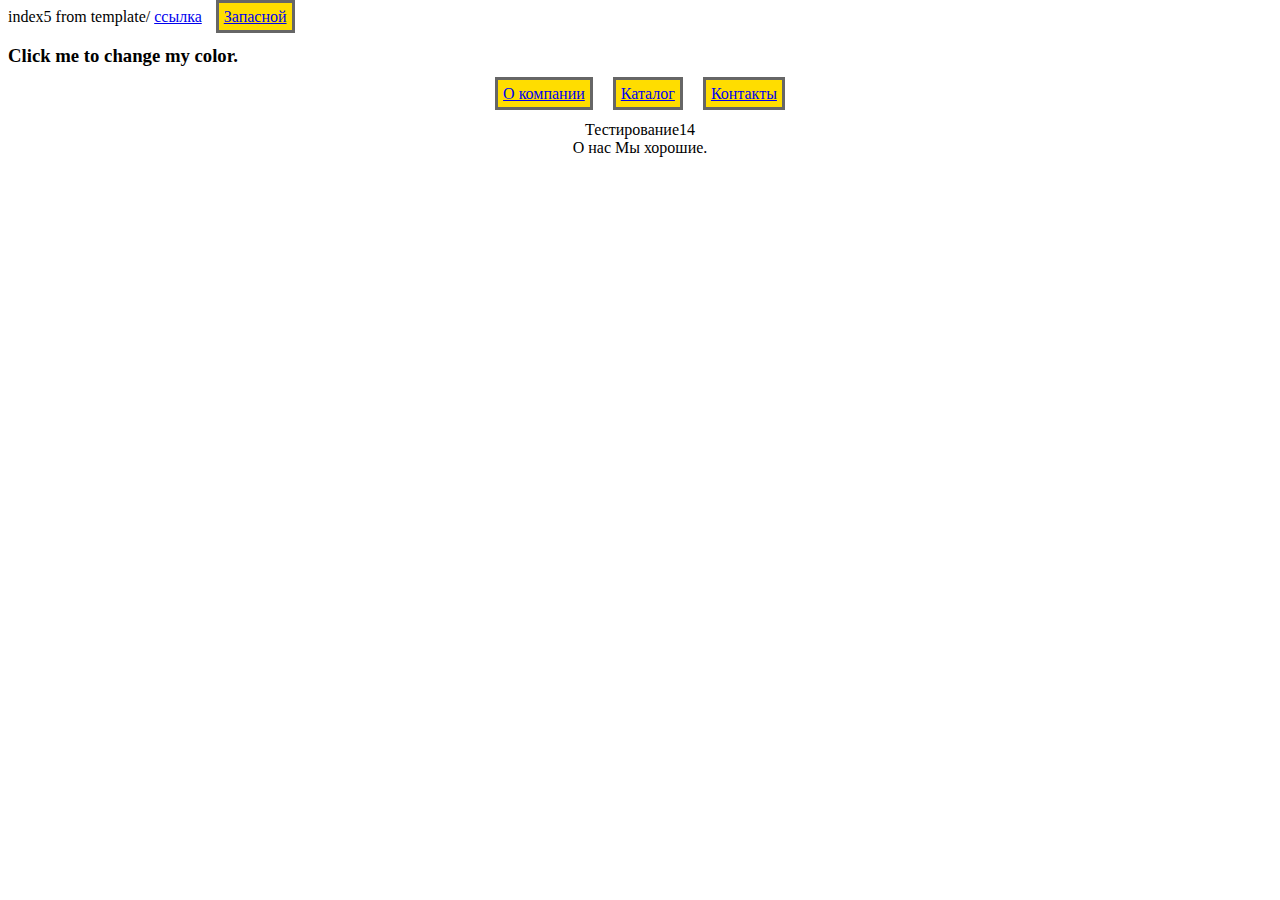
==== src/main/resources/static/index.html @ ef31dbe4 "frontend и backend теперь в одной сборке" ====
<!DOCTYPE HTML PUBLIC "-//W3C//DTD HTML 4.01 Transitional//EN"
        "http://www.w3.org/TR/html4/loose.dtd">
<html lang="HTML">
<head>
    <meta http-equiv = "Content-Type" content = "text/html; charset=utf-8">
    <title>Title</title>
    <style type="text/css" >
        .stmenu {
            border: 3px solid #666; /* Параметры рамки */
            background: #fd0; /* Цвет фона */
            padding: 5px; /* Поля вокруг текста */
            margin: 10px; /* Отступы вокруг */
        }
    </style>

    <script language="JavaScript" type="text/javascript">
        <!--
        const URLserver="Http://localhost:8080";
        function f_go(subpage)
        {
            switch (subpage)
                {
                case 1:
                    document.getElementById("subpage1").style.display="block";
                    document.getElementById("subpage2").style.display="none";
                    document.getElementById("subpage3").style.display="none";
                    break;
                case 2:
                    document.getElementById("subpage1").style.display="none";
                    document.getElementById("subpage2").style.display="block";
                    document.getElementById("subpage3").style.display="none";
                    requestCatalog();
                    break;
                case 3:
                    document.getElementById("subpage1").style.display="none";
                    document.getElementById("subpage2").style.display="none";
                    document.getElementById("subpage3").style.display="block";
                }
        }

        function requestCatalog(){
            alert("собираюсь отправить запрос каталога");

            let requestURL = 'Http://localhost:8080/catalog';
            let request = new XMLHttpRequest();
            request.open('GET', requestURL,true);
            request.onload = viewCatalog; //{

            //Для обхода кеширования страницы в браузере
            //request.open("GET", url + ((/\?/).test(url) ? "&" : "?") + (new Date()).getTime(), true);

            request.responseType = 'json';
            request.send();
        }


        function viewCatalog() {


            alert("начинаю показ каталог ");

            let items = this.response;
            alert("ответ XMLHttpRequest.response  :"+items.description);



            //html-opening всех элементов каталога
            let HTMLitems, HTMLitem, HTMLimages, HTMLimage;
            let images;
            HTMLitems = document.createElement('div');
            HTMLitems.id = "iditemall";

            items.forEach(function (item,indexItem) {
                //элемент каталога
                //alert("_index_:" + indexItem + "; _item.toString()_:" + item.toString());
                //обрабатываем элемент каталога

                //html-opening элемента каталога
                HTMLitem = document.createElement('div');
                HTMLitem.id = "iditem"+indexItem;

                //html-opening всех изображений

                HTMLimages = document.createElement('div');
                //alert("_HTMLimages.toString()_ :"+HTMLimages.toString());
                //alert("удачно завершил document.createElement ");
                HTMLimages.id = "idimagesitemindex"+indexItem;
                HTMLimages.style.width = "110px";
                HTMLimages.style.height = "110px";
                HTMLimages.style.border = "1px";
                HTMLimages.style.borderColor = "black";

                images = item['listImages'];
                //alert("удачно завершил images=item[_listImages_]");
                images.forEach(function (image, indexImage) {
                    //обработка одного изображения
                    //alert("удачно завершил images.forEach");
                    //alert("_indexImage_:" + indexImage + " ;_image.toString()_:" + image.toString());
                    let imageId = image['imageId'];
                    //html-opening одного изображения

                    //html-ending одного изображения

                    let el = document.createElement('div');
                    el.id = "idimageindex"+indexItem+"i"+indexImage;
                    if (indexImage === 0) {el.style.display = "block"} else {el.style.display = "none"}
                    el.style.width = "100px";
                    el.style.height = "100px";
                    HTMLimage = el;

                    let elim = document.createElement('img');
                    elim.id = "idimageId"+imageId;
                    elim.src = URLserver+"/image?id="+imageId;
                    elim.alt = "Not picture";

                    HTMLimage.append(elim);
                    HTMLimages.append(HTMLimage);




                }); //конец обработки одного изображения
                //html-ending всех изображений

                HTMLitem.prepend(HTMLimages);

                //html-ending элемента каталога

                let elattr = document.createElement('div');
                let elbr = document.createElement('br');
                //el.id = "idimagesitemindex"+indexItem;
                //el.style.width = "100px";
                //alert("Аттрибут0:"+item["attr0"]);
                if (item['attr0']!==null) {elattr.append("Аттрибут0:"+item['attr0'])}
                elattr.append(elbr.cloneNode());
                if (item['attr1']!==null) {elattr.append("Аттрибут1:"+item['attr1'])}
                elattr.append(elbr.cloneNode());
                if (item['attr2']!==null) {elattr.append("Аттрибут2:"+item['attr2'])}
                elattr.append(elbr.cloneNode());
                if (item['attr3']!==null) {elattr.append("Аттрибут3:"+item['attr3'])}
                elattr.append(elbr.cloneNode());
                if (item['attr4']!==null) {elattr.append("Аттрибут4:"+item['attr4'])}
                elattr.append(elbr.cloneNode());
                if (item['attrInt0']!==null) {elattr.append("Аттрибут0:"+item['attrInt0'])}
                elattr.append(elbr.cloneNode());
                if (item['attrInt1']!==null) {elattr.append("Аттрибут1:"+item['attrInt1'])}
                elattr.append(elbr.cloneNode());
                if (item['attrInt2']!==null) {elattr.append("Аттрибут2:"+item['attrInt2'])}
                elattr.append(elbr.cloneNode());
                if (item['attrInt3']!==null) {elattr.append("Аттрибут3:"+item['attrInt3'])}
                elattr.append(elbr.cloneNode());
                if (item['attrInt4']!==null) {elattr.append("Аттрибут4:"+item['attrInt4'])}

                HTMLitem.append(elattr);
                HTMLitems.append(HTMLitem);

            });
            //html-ending всех элементов каталога

            let d1 = document.getElementById('idTable');
            d1.insertAdjacentElement('beforeend', HTMLitems);


        } //end function viewCatalog



        -->

    </script>

</head>
<body>
    index5 from template/
    <a href="Http://localhost:8080/basket">ссылка</a>
    <a href="#" onclick="requestCatalog();" class="stmenu">Запасной</a>

    <h3 id="demo" onclick="myFunction()">Click me to change my color.</h3>
    <script language="JavaScript" type="text/javascript">
        function myFunction() {
            document.getElementById("demo").style.color = "red";
        }
    </script>

    <div align="center">
        <table>
            <tr>
                <a href="#" onclick="f_go(1);return false;" class="stmenu">О компании</a>
            </tr>
            <tr>
                <a href="#" onclick="f_go(2);return false;" class="stmenu">Каталог</a>
            </tr>
            <tr>
                <a href="#" onclick="f_go(3);return false;" class="stmenu">Контакты</a>
            </tr>

        </table>
    </div>

    <div id="testsubpage" align="center" >
        <br>

        Тестирование14
    </div>

    <div id="subpage1" align="center">
        О нас
        Мы хорошие.
    </div>
    <div id="subpage2" style="display: none" align="center" >
        Каталог товаров


        <ul id="idattrs"></ul>
        <table id="idTable" align="center">

        </table>




    </div>
    <div id="subpage3" style="display: none" align="center">
        Наши контактные данные: Второй поворот направо.
    </div>





    <div align="center">

    </div>



</body>
</html>
<!--                      СВАЛКА ПРИМЕРОВ
//--------------------------------------------------------------

           //    let response = await fetch(url);
            //    if (response.ok) {
            //        let json = await response.json();
            //    } else {
            //       alert("Ошибка HTTP: " + response.status);
            //    }


            //   fetch("Http://localhost:8080/catalog")
            //        .then(response => response.json())
            //        .then(jsonattrs => {
            //            jsonattrs.forEach(jsonattr => {
            //               const el = document.createElement('li');
            //                el.innerText = jsonattr.description;
            //              alert(jsonattr.description);
            //                document.querySelector('#idattrs').append(el);
            //            });
            //        });

            // строка JSON
            //var jsonstrExp = '{"attr0":"Название: Иван","attr1":"Цена: 26руб"}';

            // объект JavaScript
            //var jsonobjExp = {
            //    attr0: "Книга1",
            //    attr1: "25"
            //};

            //var items=JSON.parse(jsonstrExp);
            //var items=jsonobjExp;






//var d1 = document.getElementById('idTable');
//d1.insertAdjacentHTML('beforeend', '<tr><td >' + HTMLitems + '</td></tr>');

                //attrsHTML += jsonItems[attrkey] + '</br>';


//образцы
//const el = document.createElement('li');
//el.innerText =jsonattrs[itemkey];//jsonattr.description;
//document.querySelector('#idattrs').append(el);


//    }
//}
//jsonItems.description;
//document.querySelector('#idattrs').append(elTD);

//const elTR = document.createElement('tr');
//const elTD = document.createElement('td');

//for (itemkey in jsonItems) {
//    if (jsonItems.hasOwnProperty(itemkey)) {


////targetElement.insertAdjacentHTML(position, text);
// <div id="one">one</div>
//var d1 = document.getElementById('one');
//d1.insertAdjacentHTML('afterend', '<div id="two">two</div>');
//
//// At this point, the new structure is:
//// <div id="one">one</div><div id="two">two</div>
//}
Вот методы для различных вариантов вставки:

node.append(...nodes or strings) – добавляет узлы или строки в конец node,
node.prepend(...nodes or strings) – вставляет узлы или строки в начало node,
node.before(...nodes or strings) –- вставляет узлы или строки до node,
node.after(...nodes or strings) –- вставляет узлы или строки после node,
node.replaceWith(...nodes or strings) –- заменяет node заданными узлами или строками.

Если нужно вставить фрагмент HTML, то elem.insertAdjacentHTML(where, html) вставляет в зависимости от where:

"beforebegin" – вставляет html прямо перед elem,
"afterbegin" – вставляет html в elem в начало,
"beforeend" – вставляет html в elem в конец,
"afterend" – вставляет html сразу после elem.
Также существуют похожие методы elem.insertAdjacentText и elem.insertAdjacentElement, они вставляют текстовые строки и элементы, но они редко используются.



-->
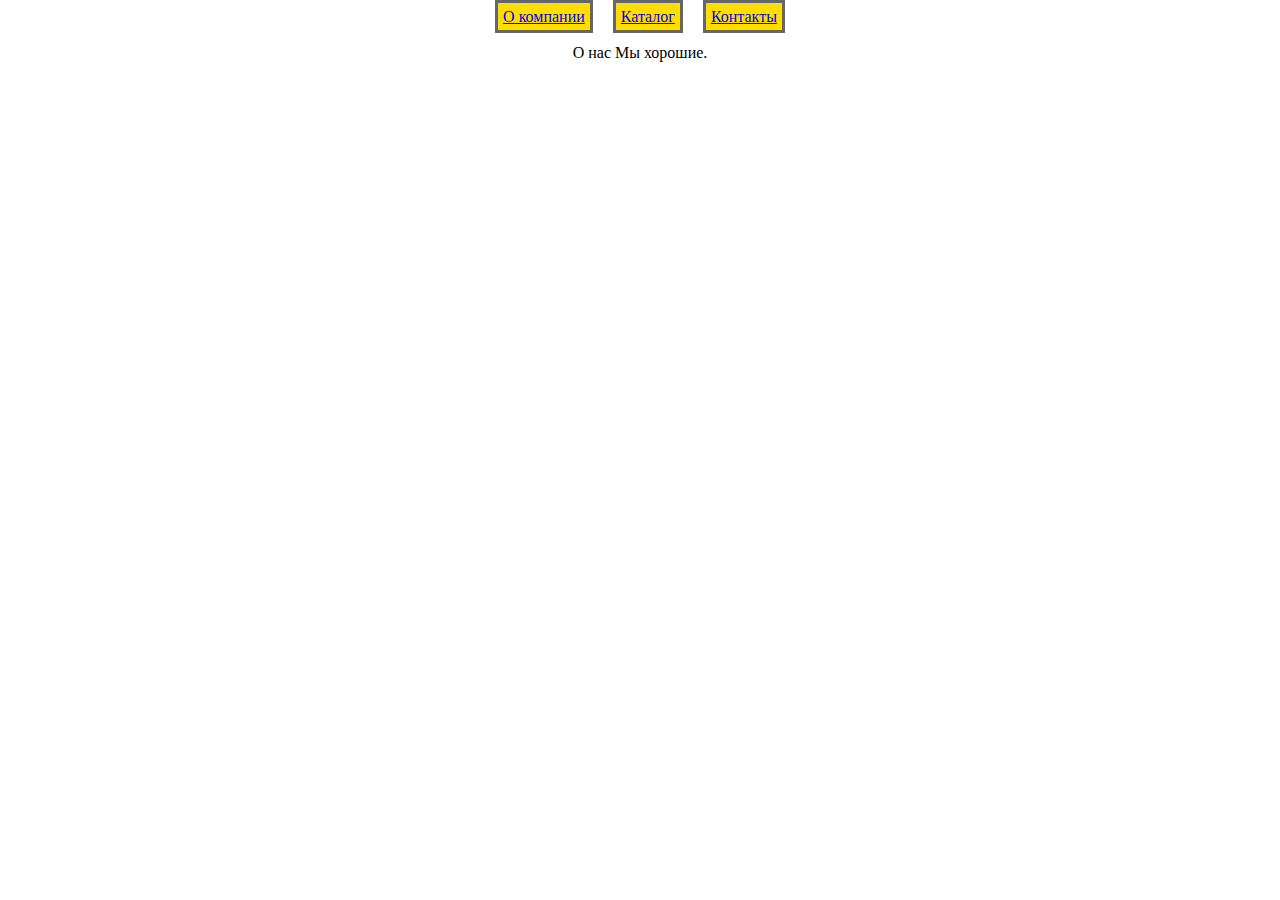
==== commit b54b41de: "Почистили от лишнего index.html" ====
--- a/src/main/resources/static/index.html
+++ b/src/main/resources/static/index.html
@@ -39,7 +39,7 @@
         }
 
         function requestCatalog(){
-            alert("собираюсь отправить запрос каталога");
+            //alert("собираюсь отправить запрос каталога");
 
             let requestURL = 'Http://localhost:8080/catalog';
             let request = new XMLHttpRequest();
@@ -57,10 +57,10 @@
         function viewCatalog() {
 
 
-            alert("начинаю показ каталог ");
+            //alert("начинаю показ каталог ");
 
             let items = this.response;
-            alert("ответ XMLHttpRequest.response  :"+items.description);
+            //alert("ответ XMLHttpRequest.response  :"+items.description);
 
 
 
@@ -171,16 +171,6 @@
 
 </head>
 <body>
-    index5 from template/
-    <a href="Http://localhost:8080/basket">ссылка</a>
-    <a href="#" onclick="requestCatalog();" class="stmenu">Запасной</a>
-
-    <h3 id="demo" onclick="myFunction()">Click me to change my color.</h3>
-    <script language="JavaScript" type="text/javascript">
-        function myFunction() {
-            document.getElementById("demo").style.color = "red";
-        }
-    </script>
 
     <div align="center">
         <table>
@@ -200,7 +190,6 @@
     <div id="testsubpage" align="center" >
         <br>
 
-        Тестирование14
     </div>
 
     <div id="subpage1" align="center">
@@ -221,7 +210,7 @@
 
     </div>
     <div id="subpage3" style="display: none" align="center">
-        Наши контактные данные: Второй поворот направо.
+        Наши контактные данные: Тридевятое царство. Второй поворот направо.
     </div>
 
 
@@ -238,6 +227,19 @@
 </html>
 <!--                      СВАЛКА ПРИМЕРОВ
 //--------------------------------------------------------------
+
+    <a href="#" onclick="requestCatalog();" class="stmenu">Запасной</a>
+
+    <h3 id="demo" onclick="myFunction()">Click me to change my color.</h3>
+    <script language="JavaScript" type="text/javascript">
+        function myFunction() {
+            document.getElementById("demo").style.color = "red";
+        }
+    </script>
+
+
+
+
 
            //    let response = await fetch(url);
             //    if (response.ok) {
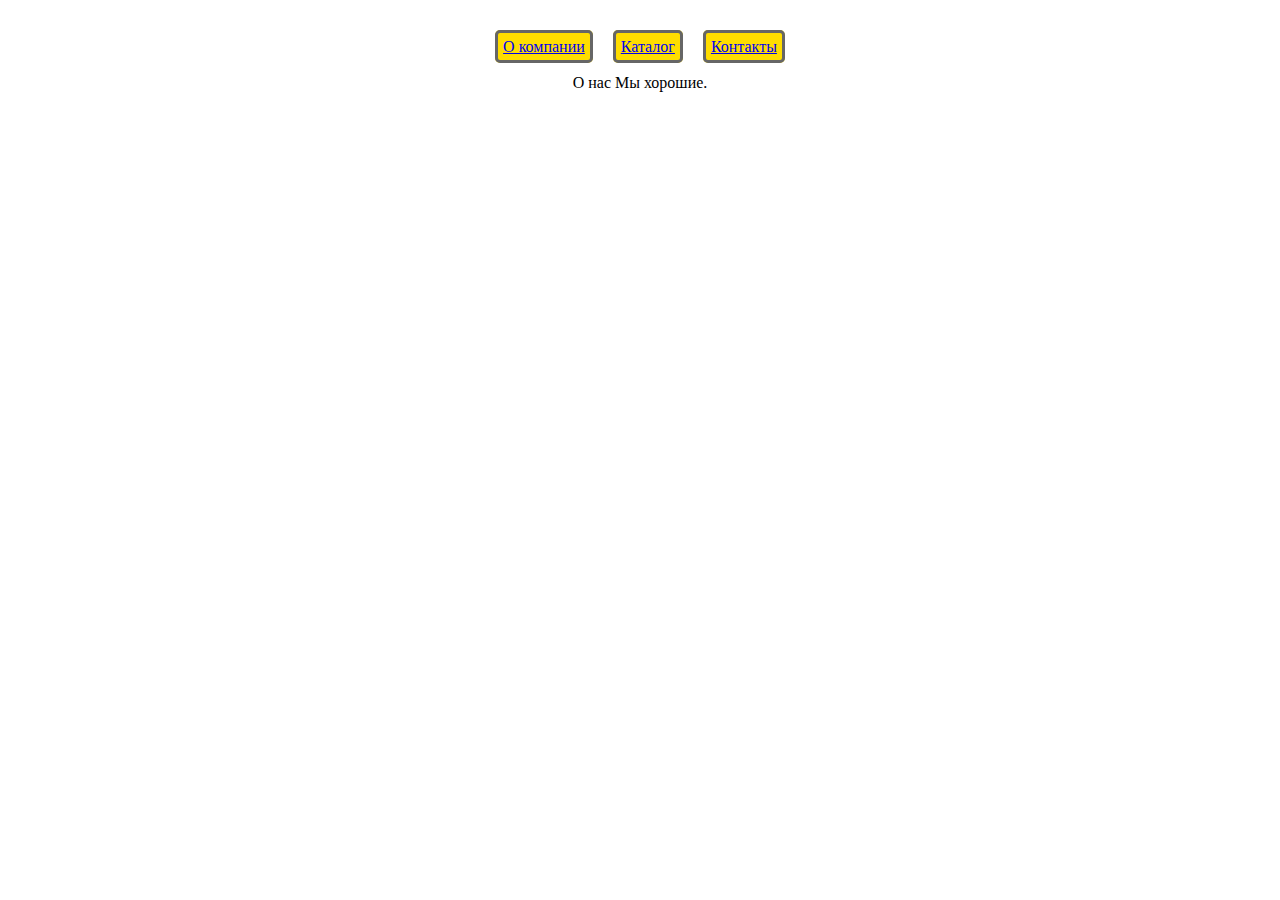
==== commit 3001cd3e: "Теперь изображение в обе стороны загружается." ====
--- a/src/main/resources/static/index.html
+++ b/src/main/resources/static/index.html
@@ -3,10 +3,11 @@
 <html lang="HTML">
 <head>
     <meta http-equiv = "Content-Type" content = "text/html; charset=utf-8">
-    <title>Title</title>
+    <title>Каталог книг</title>
     <style type="text/css" >
         .stmenu {
             border: 3px solid #666; /* Параметры рамки */
+            border-radius: 5px;
             background: #fd0; /* Цвет фона */
             padding: 5px; /* Поля вокруг текста */
             margin: 10px; /* Отступы вокруг */
@@ -24,24 +25,43 @@
                     document.getElementById("subpage1").style.display="block";
                     document.getElementById("subpage2").style.display="none";
                     document.getElementById("subpage3").style.display="none";
+                    document.getElementById("subpage4").style.display="none";
                     break;
                 case 2:
                     document.getElementById("subpage1").style.display="none";
                     document.getElementById("subpage2").style.display="block";
                     document.getElementById("subpage3").style.display="none";
-                    requestCatalog();
+                    document.getElementById("subpage4").style.display="none";
+                    requestCatalog("","");
                     break;
                 case 3:
                     document.getElementById("subpage1").style.display="none";
                     document.getElementById("subpage2").style.display="none";
                     document.getElementById("subpage3").style.display="block";
+                    document.getElementById("subpage4").style.display="none";
+                    break;
+                case 4:
+                    document.getElementById("subpage1").style.display="none";
+                    document.getElementById("subpage2").style.display="none";
+                    document.getElementById("subpage3").style.display="none";
+                    document.getElementById("subpage4").style.display="block";
                 }
         }
 
-        function requestCatalog(){
+        function fpage_go(sidePage, idItem)
+        {
+                    requestCatalog(sidePage, idItem);
+        }
+
+
+
+
+
+        function requestCatalog(sidePage, idItem){
             //alert("собираюсь отправить запрос каталога");
 
-            let requestURL = 'Http://localhost:8080/catalog';
+            //let requestURL = 'Http://localhost:8080/catalog';
+            let requestURL = URLserver+'/catalog'+'?sidePage='+sidePage+'&itemId='+idItem;
             let request = new XMLHttpRequest();
             request.open('GET', requestURL,true);
             request.onload = viewCatalog; //{
@@ -67,15 +87,48 @@
             //html-opening всех элементов каталога
             let HTMLitems, HTMLitem, HTMLimages, HTMLimage;
             let images;
+            let eltr,eltd;
+            if (document.getElementById('iditemall')) {
+                document.getElementById('iditemall').remove();
+            }
             HTMLitems = document.createElement('div');
             HTMLitems.id = "iditemall";
+            let elt = document.createElement('table');
+            elt.id = "idtableitem";
+
+            let d1 = document.getElementById('idTable');
+            d1.insertAdjacentElement('beforeend', HTMLitems);
+
+
+            //HTMLitems
+            document.getElementById("iditemall")
+                     .insertAdjacentElement('beforeend', elt);
+            //alert("6 ");
 
             items.forEach(function (item,indexItem) {
                 //элемент каталога
                 //alert("_index_:" + indexItem + "; _item.toString()_:" + item.toString());
                 //обрабатываем элемент каталога
 
+                if (indexItem%3===0) {
+                    eltr = document.createElement('tr');
+                    //alert("7 "+'triditem'+(Math.floor(indexItem/3)));
+                    eltr.id = 'triditem'+(Math.floor(indexItem/3));
+                    //alert("7.2 "+eltr.id);
+                    //if (document.getElementById("idtableitem")){alert("7.3")}
+                    //HTMLitems
+                    document.getElementById("idtableitem")
+                             .insertAdjacentElement('beforeend',eltr);
+                }
+                //alert("8 ");
+                eltd = document.createElement('td');
+                eltd.id = "tdiditem"+indexItem;
+                //HTMLitems
+                document.getElementById("triditem"+(Math.floor(indexItem/3)))
+                        .insertAdjacentElement('beforeend', eltd);
+
                 //html-opening элемента каталога
+
                 HTMLitem = document.createElement('div');
                 HTMLitem.id = "iditem"+indexItem;
 
@@ -111,6 +164,8 @@
                     let elim = document.createElement('img');
                     elim.id = "idimageId"+imageId;
                     elim.src = URLserver+"/image?id="+imageId;
+                    elim.style.width = "100px";
+                    elim.style.height = "100px";
                     elim.alt = "Not picture";
 
                     HTMLimage.append(elim);
@@ -152,13 +207,15 @@
                 if (item['attrInt4']!==null) {elattr.append("Аттрибут4:"+item['attrInt4'])}
 
                 HTMLitem.append(elattr);
-                HTMLitems.append(HTMLitem);
+                //HTMLitems.append(HTMLitem);
+                //HTMLitems
+                document.getElementById("tdiditem"+indexItem).append(HTMLitem);
 
             });
             //html-ending всех элементов каталога
 
-            let d1 = document.getElementById('idTable');
-            d1.insertAdjacentElement('beforeend', HTMLitems);
+            //let d1 = document.getElementById('idTable');
+            //d1.insertAdjacentElement('beforeend', HTMLitems);
 
 
         } //end function viewCatalog
@@ -172,7 +229,7 @@
 </head>
 <body>
 
-    <div align="center">
+    <div align="center" style=" padding-top: 30px">
         <table>
             <tr>
                 <a href="#" onclick="f_go(1);return false;" class="stmenu">О компании</a>
@@ -200,9 +257,23 @@
         Каталог товаров
 
 
-        <ul id="idattrs"></ul>
         <table id="idTable" align="center">
 
+
+        </table>
+
+        <table align="center" style="margin-top: 20px">
+            <td>
+                <tr align="left">
+                    <a href="#" onclick="fpage_go('before','0');return false;" class="stmenu"><<</a>
+                </tr>
+                <tr align="center">
+                    <a href="#" onclick="f_go(4);return false;" class="stmenu">Добавить в каталог</a>
+                </tr>
+                <tr align="right">
+                    <a href="#" onclick="fpage_go('after','0');return false;" class="stmenu">>></a>
+                </tr>
+            </td>
         </table>
 
 
@@ -213,6 +284,19 @@
         Наши контактные данные: Тридевятое царство. Второй поворот направо.
     </div>
 
+    <div id="subpage4" style="display: none" align="center">
+        Форма для добавления в каталог
+        <form ENCTYPE="multipart/form-data" name="form1" method="post"
+              action='/catalog'>
+            АттрибутСтр0 <input type="text" name="attr0" /><br />
+            АттрибутЧисло0 <input type="text" name="attrInt0" /><br />
+            Прикрепить файл: <input type="file" name="file1" /><br />
+            <input name="" type="submit" value="Отправить" />
+        </form>
+
+
+
+    </div>
 
 
 
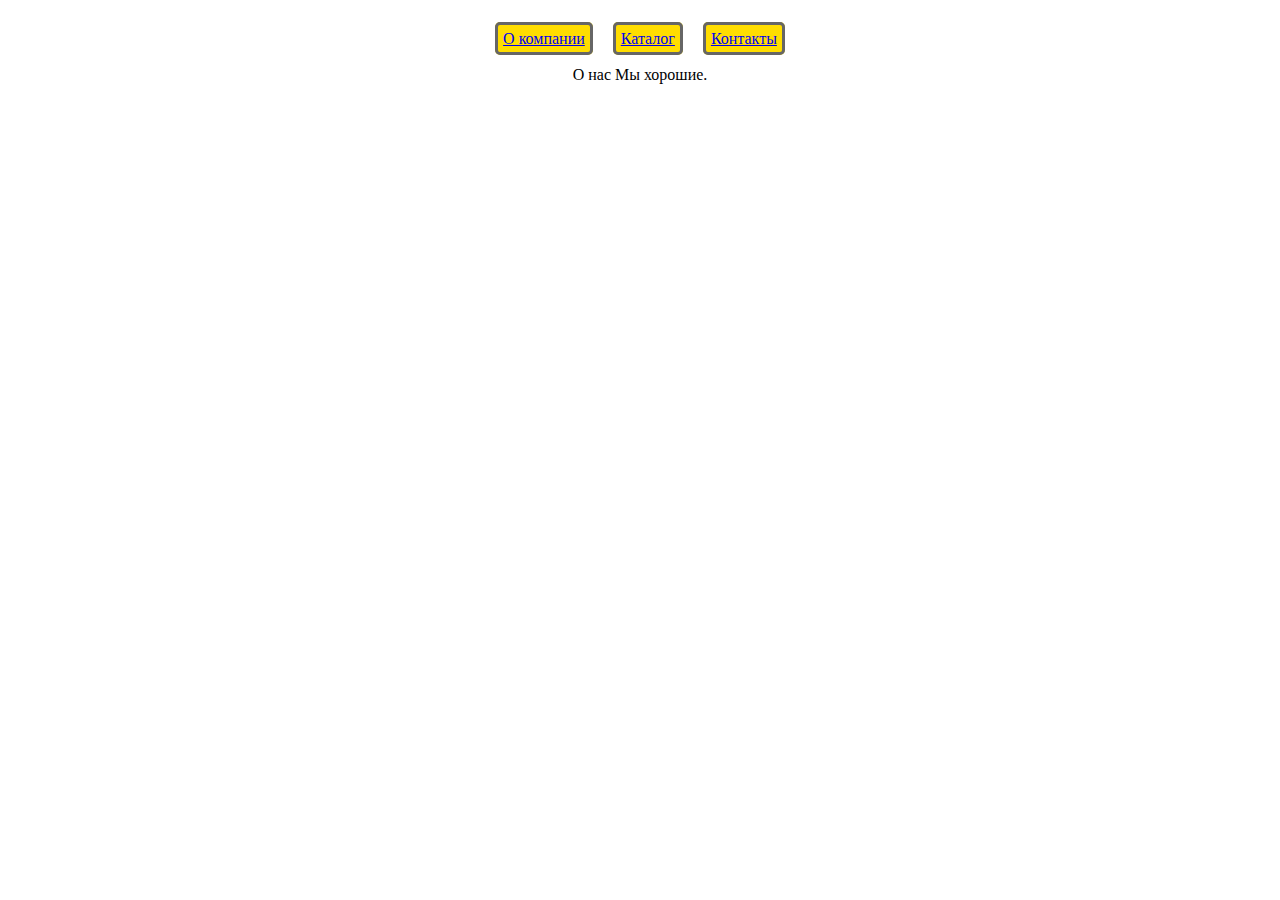
==== commit b1abf13b: "Из index.html выделенны CSS и JS в отдельные файлы, index_css.css и index_js.js соотвественно." ====
--- a/src/main/resources/static/index.html
+++ b/src/main/resources/static/index.html
@@ -4,232 +4,16 @@
 <head>
     <meta http-equiv = "Content-Type" content = "text/html; charset=utf-8">
     <title>Каталог книг</title>
-    <style type="text/css" >
-        .stmenu {
-            border: 3px solid #666; /* Параметры рамки */
-            border-radius: 5px;
-            background: #fd0; /* Цвет фона */
-            padding: 5px; /* Поля вокруг текста */
-            margin: 10px; /* Отступы вокруг */
-        }
-    </style>
-
-    <script language="JavaScript" type="text/javascript">
-        <!--
-        const URLserver="Http://localhost:8080";
-        function f_go(subpage)
-        {
-            switch (subpage)
-                {
-                case 1:
-                    document.getElementById("subpage1").style.display="block";
-                    document.getElementById("subpage2").style.display="none";
-                    document.getElementById("subpage3").style.display="none";
-                    document.getElementById("subpage4").style.display="none";
-                    break;
-                case 2:
-                    document.getElementById("subpage1").style.display="none";
-                    document.getElementById("subpage2").style.display="block";
-                    document.getElementById("subpage3").style.display="none";
-                    document.getElementById("subpage4").style.display="none";
-                    requestCatalog("","");
-                    break;
-                case 3:
-                    document.getElementById("subpage1").style.display="none";
-                    document.getElementById("subpage2").style.display="none";
-                    document.getElementById("subpage3").style.display="block";
-                    document.getElementById("subpage4").style.display="none";
-                    break;
-                case 4:
-                    document.getElementById("subpage1").style.display="none";
-                    document.getElementById("subpage2").style.display="none";
-                    document.getElementById("subpage3").style.display="none";
-                    document.getElementById("subpage4").style.display="block";
-                }
-        }
-
-        function fpage_go(sidePage, idItem)
-        {
-                    requestCatalog(sidePage, idItem);
-        }
-
-
-
-
-
-        function requestCatalog(sidePage, idItem){
-            //alert("собираюсь отправить запрос каталога");
-
-            //let requestURL = 'Http://localhost:8080/catalog';
-            let requestURL = URLserver+'/catalog'+'?sidePage='+sidePage+'&itemId='+idItem;
-            let request = new XMLHttpRequest();
-            request.open('GET', requestURL,true);
-            request.onload = viewCatalog; //{
-
-            //Для обхода кеширования страницы в браузере
-            //request.open("GET", url + ((/\?/).test(url) ? "&" : "?") + (new Date()).getTime(), true);
-
-            request.responseType = 'json';
-            request.send();
-        }
-
-
-        function viewCatalog() {
-
-
-            //alert("начинаю показ каталог ");
-
-            let items = this.response;
-            //alert("ответ XMLHttpRequest.response  :"+items.description);
-
-
-
-            //html-opening всех элементов каталога
-            let HTMLitems, HTMLitem, HTMLimages, HTMLimage;
-            let images;
-            let eltr,eltd;
-            if (document.getElementById('iditemall')) {
-                document.getElementById('iditemall').remove();
-            }
-            HTMLitems = document.createElement('div');
-            HTMLitems.id = "iditemall";
-            let elt = document.createElement('table');
-            elt.id = "idtableitem";
-
-            let d1 = document.getElementById('idTable');
-            d1.insertAdjacentElement('beforeend', HTMLitems);
-
-
-            //HTMLitems
-            document.getElementById("iditemall")
-                     .insertAdjacentElement('beforeend', elt);
-            //alert("6 ");
-
-            items.forEach(function (item,indexItem) {
-                //элемент каталога
-                //alert("_index_:" + indexItem + "; _item.toString()_:" + item.toString());
-                //обрабатываем элемент каталога
-
-                if (indexItem%3===0) {
-                    eltr = document.createElement('tr');
-                    //alert("7 "+'triditem'+(Math.floor(indexItem/3)));
-                    eltr.id = 'triditem'+(Math.floor(indexItem/3));
-                    //alert("7.2 "+eltr.id);
-                    //if (document.getElementById("idtableitem")){alert("7.3")}
-                    //HTMLitems
-                    document.getElementById("idtableitem")
-                             .insertAdjacentElement('beforeend',eltr);
-                }
-                //alert("8 ");
-                eltd = document.createElement('td');
-                eltd.id = "tdiditem"+indexItem;
-                //HTMLitems
-                document.getElementById("triditem"+(Math.floor(indexItem/3)))
-                        .insertAdjacentElement('beforeend', eltd);
-
-                //html-opening элемента каталога
-
-                HTMLitem = document.createElement('div');
-                HTMLitem.id = "iditem"+indexItem;
-
-                //html-opening всех изображений
-
-                HTMLimages = document.createElement('div');
-                //alert("_HTMLimages.toString()_ :"+HTMLimages.toString());
-                //alert("удачно завершил document.createElement ");
-                HTMLimages.id = "idimagesitemindex"+indexItem;
-                HTMLimages.style.width = "110px";
-                HTMLimages.style.height = "110px";
-                HTMLimages.style.border = "1px";
-                HTMLimages.style.borderColor = "black";
-
-                images = item['listImages'];
-                //alert("удачно завершил images=item[_listImages_]");
-                images.forEach(function (image, indexImage) {
-                    //обработка одного изображения
-                    //alert("удачно завершил images.forEach");
-                    //alert("_indexImage_:" + indexImage + " ;_image.toString()_:" + image.toString());
-                    let imageId = image['imageId'];
-                    //html-opening одного изображения
-
-                    //html-ending одного изображения
-
-                    let el = document.createElement('div');
-                    el.id = "idimageindex"+indexItem+"i"+indexImage;
-                    if (indexImage === 0) {el.style.display = "block"} else {el.style.display = "none"}
-                    el.style.width = "100px";
-                    el.style.height = "100px";
-                    HTMLimage = el;
-
-                    let elim = document.createElement('img');
-                    elim.id = "idimageId"+imageId;
-                    elim.src = URLserver+"/image?id="+imageId;
-                    elim.style.width = "100px";
-                    elim.style.height = "100px";
-                    elim.alt = "Not picture";
-
-                    HTMLimage.append(elim);
-                    HTMLimages.append(HTMLimage);
-
-
-
-
-                }); //конец обработки одного изображения
-                //html-ending всех изображений
-
-                HTMLitem.prepend(HTMLimages);
-
-                //html-ending элемента каталога
-
-                let elattr = document.createElement('div');
-                let elbr = document.createElement('br');
-                //el.id = "idimagesitemindex"+indexItem;
-                //el.style.width = "100px";
-                //alert("Аттрибут0:"+item["attr0"]);
-                if (item['attr0']!==null) {elattr.append("Аттрибут0:"+item['attr0'])}
-                elattr.append(elbr.cloneNode());
-                if (item['attr1']!==null) {elattr.append("Аттрибут1:"+item['attr1'])}
-                elattr.append(elbr.cloneNode());
-                if (item['attr2']!==null) {elattr.append("Аттрибут2:"+item['attr2'])}
-                elattr.append(elbr.cloneNode());
-                if (item['attr3']!==null) {elattr.append("Аттрибут3:"+item['attr3'])}
-                elattr.append(elbr.cloneNode());
-                if (item['attr4']!==null) {elattr.append("Аттрибут4:"+item['attr4'])}
-                elattr.append(elbr.cloneNode());
-                if (item['attrInt0']!==null) {elattr.append("Аттрибут0:"+item['attrInt0'])}
-                elattr.append(elbr.cloneNode());
-                if (item['attrInt1']!==null) {elattr.append("Аттрибут1:"+item['attrInt1'])}
-                elattr.append(elbr.cloneNode());
-                if (item['attrInt2']!==null) {elattr.append("Аттрибут2:"+item['attrInt2'])}
-                elattr.append(elbr.cloneNode());
-                if (item['attrInt3']!==null) {elattr.append("Аттрибут3:"+item['attrInt3'])}
-                elattr.append(elbr.cloneNode());
-                if (item['attrInt4']!==null) {elattr.append("Аттрибут4:"+item['attrInt4'])}
-
-                HTMLitem.append(elattr);
-                //HTMLitems.append(HTMLitem);
-                //HTMLitems
-                document.getElementById("tdiditem"+indexItem).append(HTMLitem);
-
-            });
-            //html-ending всех элементов каталога
-
-            //let d1 = document.getElementById('idTable');
-            //d1.insertAdjacentElement('beforeend', HTMLitems);
-
-
-        } //end function viewCatalog
-
-
-
-        -->
-
-    </script>
+
+    <link href="index_css.css" rel="stylesheet" type="text/css">
+
+    <script type="application/javascript" language="JavaScript" src="index_js.js"></script>
+
 
 </head>
 <body>
 
-    <div align="center" style=" padding-top: 30px">
+    <div align="center" style="margin-top: 30px">
         <table>
             <tr>
                 <a href="#" onclick="f_go(1);return false;" class="stmenu">О компании</a>
@@ -246,23 +30,18 @@
 
     <div id="testsubpage" align="center" >
         <br>
-
     </div>
 
     <div id="subpage1" align="center">
         О нас
         Мы хорошие.
     </div>
+
     <div id="subpage2" style="display: none" align="center" >
         Каталог товаров
-
-
         <table id="idTable" align="center">
-
-
         </table>
-
-        <table align="center" style="margin-top: 20px">
+        <table align="center" style="margin-top: 40px">
             <td>
                 <tr align="left">
                     <a href="#" onclick="fpage_go('before','0');return false;" class="stmenu"><<</a>
@@ -275,11 +54,8 @@
                 </tr>
             </td>
         </table>
-
-
-
-
-    </div>
+    </div>
+
     <div id="subpage3" style="display: none" align="center">
         Наши контактные данные: Тридевятое царство. Второй поворот направо.
     </div>
@@ -288,13 +64,23 @@
         Форма для добавления в каталог
         <form ENCTYPE="multipart/form-data" name="form1" method="post"
               action='/catalog'>
-            АттрибутСтр0 <input type="text" name="attr0" /><br />
-            АттрибутЧисло0 <input type="text" name="attrInt0" /><br />
+            АтрибутСтр0 <input type="text" name="attr0" /><br />
+            АтрибутСтр1 <input type="text" name="attr1" /><br />
+            АтрибутСтр2 <input type="text" name="attr2" /><br />
+            АтрибутСтр3 <input type="text" name="attr3" /><br />
+            АтрибутСтр4 <input type="text" name="attr4" /><br />
+            АтрибутЧисло0 <input type="text" name="attrInt0" /><br />
+            АтрибутЧисло1 <input type="text" name="attrInt1" /><br />
+            АтрибутЧисло2 <input type="text" name="attrInt2" /><br />
+            АтрибутЧисло3 <input type="text" name="attrInt3" /><br />
+            АтрибутЧисло4 <input type="text" name="attrInt4" /><br />
             Прикрепить файл: <input type="file" name="file1" /><br />
             <input name="" type="submit" value="Отправить" />
         </form>
-
-
+    </div>
+
+    <div id="subpage5" style="display: none" align="center">
+        Сведение о элементе каталога
 
     </div>
 
--- a/src/main/resources/static/index_css.css
+++ b/src/main/resources/static/index_css.css
@@ -0,0 +1,7 @@
+.stmenu {
+    border: 3px solid #666; /* Параметры рамки */
+    border-radius: 5px;
+    background: #fd0; /* Цвет фона */
+    padding: 5px; /* Поля вокруг текста */
+    margin: 10px; /* Отступы вокруг */
+}
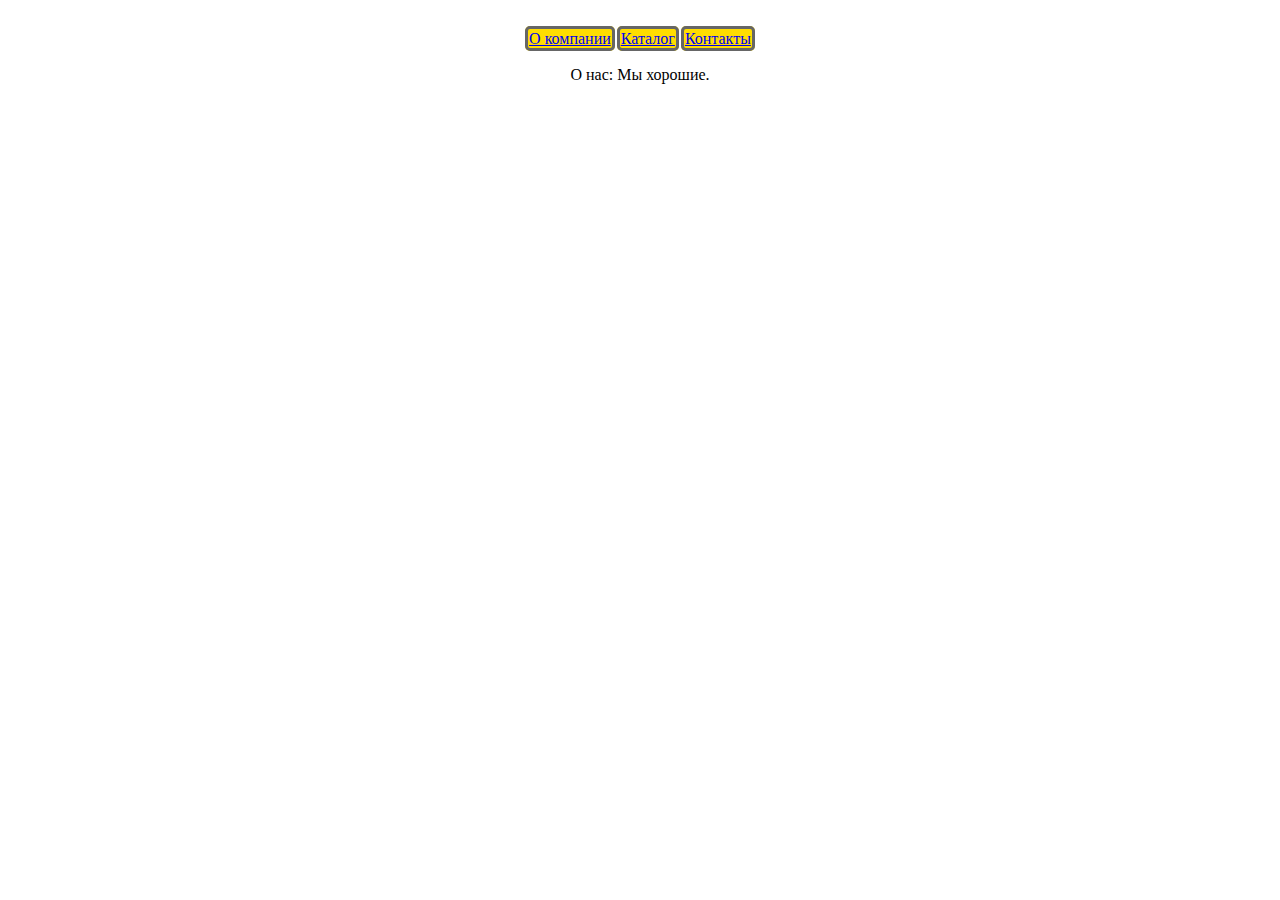
==== commit 2c379efe: "Изменение в коде" ====
--- a/src/main/resources/static/index.html
+++ b/src/main/resources/static/index.html
@@ -1,6 +1,6 @@
 <!DOCTYPE HTML PUBLIC "-//W3C//DTD HTML 4.01 Transitional//EN"
         "http://www.w3.org/TR/html4/loose.dtd">
-<html lang="HTML">
+<html lang="ru">
 <head>
     <meta http-equiv = "Content-Type" content = "text/html; charset=utf-8">
     <title>Каталог книг</title>
@@ -16,13 +16,13 @@
     <div align="center" style="margin-top: 30px">
         <table>
             <tr>
-                <a href="#" onclick="f_go(1);return false;" class="stmenu">О компании</a>
+                <a href="#" onclick="f_pageChange(1);return false;" class="stmenu">О компании</a>
             </tr>
             <tr>
-                <a href="#" onclick="f_go(2);return false;" class="stmenu">Каталог</a>
+                <a href="#" onclick="f_goPage_Catalog('before',0);return false;" class="stmenu">Каталог</a>
             </tr>
             <tr>
-                <a href="#" onclick="f_go(3);return false;" class="stmenu">Контакты</a>
+                <a href="#" onclick="f_pageChange(3);return false;" class="stmenu">Контакты</a>
             </tr>
 
         </table>
@@ -33,56 +33,71 @@
     </div>
 
     <div id="subpage1" align="center">
-        О нас
+        О нас:
         Мы хорошие.
     </div>
 
-    <div id="subpage2" style="display: none" align="center" >
+    <div id="subpage2" align="center" >
         Каталог товаров
-        <table id="idTable" align="center">
+        <table id="idTableItems" align="center">
         </table>
-        <table align="center" style="margin-top: 40px">
+        <table align="center" style="margin-top: 80px">
             <td>
                 <tr align="left">
-                    <a href="#" onclick="fpage_go('before','0');return false;" class="stmenu"><<</a>
+                    <a href="#" onclick="f_goPage_Catalog('after',0);return false;" class="stmenu"><<</a>
                 </tr>
                 <tr align="center">
-                    <a href="#" onclick="f_go(4);return false;" class="stmenu">Добавить в каталог</a>
+                    <a href="#" onclick="f_pageChange(5);return false;" class="stmenu">Добавить в каталог</a>
                 </tr>
                 <tr align="right">
-                    <a href="#" onclick="fpage_go('after','0');return false;" class="stmenu">>></a>
+                    <a href="#" onclick="f_goPage_Catalog('after',0);return false;" class="stmenu">>></a>
                 </tr>
             </td>
         </table>
     </div>
 
-    <div id="subpage3" style="display: none" align="center">
+    <div id="subpage3" align="center">
         Наши контактные данные: Тридевятое царство. Второй поворот направо.
     </div>
 
-    <div id="subpage4" style="display: none" align="center">
+    <div id="subpage4" align="center">
+        Сведение о элементе каталога
+        <table id="idActivTableItem" align="center">
+        </table>
+
+    </div>
+
+    <div id="subpage5" align="center">
         Форма для добавления в каталог
-        <form ENCTYPE="multipart/form-data" name="form1" method="post"
+        <form ENCTYPE="multipart/form-data" name="formAddItem" method="post"
               action='/catalog'>
-            АтрибутСтр0 <input type="text" name="attr0" /><br />
-            АтрибутСтр1 <input type="text" name="attr1" /><br />
-            АтрибутСтр2 <input type="text" name="attr2" /><br />
-            АтрибутСтр3 <input type="text" name="attr3" /><br />
-            АтрибутСтр4 <input type="text" name="attr4" /><br />
-            АтрибутЧисло0 <input type="text" name="attrInt0" /><br />
-            АтрибутЧисло1 <input type="text" name="attrInt1" /><br />
-            АтрибутЧисло2 <input type="text" name="attrInt2" /><br />
-            АтрибутЧисло3 <input type="text" name="attrInt3" /><br />
-            АтрибутЧисло4 <input type="text" name="attrInt4" /><br />
-            Прикрепить файл: <input type="file" name="file1" /><br />
+            АтрибутСтр0 <input type="text" name="attr0" /> <br />
+            АтрибутСтр1 <input type="text" name="attr1" /> <br />
+            АтрибутСтр2 <input type="text" name="attr2" /> <br />
+            АтрибутСтр3 <input type="text" name="attr3" /> <br />
+            АтрибутСтр4 <input type="text" name="attr4" /> <br />
+            АтрибутЧисло0 <input type="text" name="attrInt0" /> <br />
+            АтрибутЧисло1 <input type="text" name="attrInt1" /> <br />
+            АтрибутЧисло2 <input type="text" name="attrInt2" /> <br />
+            АтрибутЧисло3 <input type="text" name="attrInt3" /> <br />
+            АтрибутЧисло4 <input type="text" name="attrInt4" /> <br />
+            Прикрепить файл: <input type="file" name="file1" /> <br />
             <input name="" type="submit" value="Отправить" />
         </form>
+        <script type="application/javascript">
+            //alert("formAddItem="+formAddItem.innerHTML);
+
+        </script>
+
+
     </div>
 
-    <div id="subpage5" style="display: none" align="center">
-        Сведение о элементе каталога
+    <div id="subpage6" align="center">
+        <!--        подстраница редактирования элемента каталога-->
+        <!--        реализация отсутствует-->
 
     </div>
+
 
 
 
@@ -95,106 +110,3 @@
 
 </body>
 </html>
-<!--                      СВАЛКА ПРИМЕРОВ
-//--------------------------------------------------------------
-
-    <a href="#" onclick="requestCatalog();" class="stmenu">Запасной</a>
-
-    <h3 id="demo" onclick="myFunction()">Click me to change my color.</h3>
-    <script language="JavaScript" type="text/javascript">
-        function myFunction() {
-            document.getElementById("demo").style.color = "red";
-        }
-    </script>
-
-
-
-
-
-           //    let response = await fetch(url);
-            //    if (response.ok) {
-            //        let json = await response.json();
-            //    } else {
-            //       alert("Ошибка HTTP: " + response.status);
-            //    }
-
-
-            //   fetch("Http://localhost:8080/catalog")
-            //        .then(response => response.json())
-            //        .then(jsonattrs => {
-            //            jsonattrs.forEach(jsonattr => {
-            //               const el = document.createElement('li');
-            //                el.innerText = jsonattr.description;
-            //              alert(jsonattr.description);
-            //                document.querySelector('#idattrs').append(el);
-            //            });
-            //        });
-
-            // строка JSON
-            //var jsonstrExp = '{"attr0":"Название: Иван","attr1":"Цена: 26руб"}';
-
-            // объект JavaScript
-            //var jsonobjExp = {
-            //    attr0: "Книга1",
-            //    attr1: "25"
-            //};
-
-            //var items=JSON.parse(jsonstrExp);
-            //var items=jsonobjExp;
-
-
-
-
-
-
-//var d1 = document.getElementById('idTable');
-//d1.insertAdjacentHTML('beforeend', '<tr><td >' + HTMLitems + '</td></tr>');
-
-                //attrsHTML += jsonItems[attrkey] + '</br>';
-
-
-//образцы
-//const el = document.createElement('li');
-//el.innerText =jsonattrs[itemkey];//jsonattr.description;
-//document.querySelector('#idattrs').append(el);
-
-
-//    }
-//}
-//jsonItems.description;
-//document.querySelector('#idattrs').append(elTD);
-
-//const elTR = document.createElement('tr');
-//const elTD = document.createElement('td');
-
-//for (itemkey in jsonItems) {
-//    if (jsonItems.hasOwnProperty(itemkey)) {
-
-
-////targetElement.insertAdjacentHTML(position, text);
-// <div id="one">one</div>
-//var d1 = document.getElementById('one');
-//d1.insertAdjacentHTML('afterend', '<div id="two">two</div>');
-//
-//// At this point, the new structure is:
-//// <div id="one">one</div><div id="two">two</div>
-//}
-Вот методы для различных вариантов вставки:
-
-node.append(...nodes or strings) – добавляет узлы или строки в конец node,
-node.prepend(...nodes or strings) – вставляет узлы или строки в начало node,
-node.before(...nodes or strings) –- вставляет узлы или строки до node,
-node.after(...nodes or strings) –- вставляет узлы или строки после node,
-node.replaceWith(...nodes or strings) –- заменяет node заданными узлами или строками.
-
-Если нужно вставить фрагмент HTML, то elem.insertAdjacentHTML(where, html) вставляет в зависимости от where:
-
-"beforebegin" – вставляет html прямо перед elem,
-"afterbegin" – вставляет html в elem в начало,
-"beforeend" – вставляет html в elem в конец,
-"afterend" – вставляет html сразу после elem.
-Также существуют похожие методы elem.insertAdjacentText и elem.insertAdjacentElement, они вставляют текстовые строки и элементы, но они редко используются.
-
-
-
--->
--- a/src/main/resources/static/index_css.css
+++ b/src/main/resources/static/index_css.css
@@ -1,7 +1,33 @@
+/*  Стиль для ссылки делающее из нее кнопку */
 .stmenu {
     border: 3px solid #666; /* Параметры рамки */
     border-radius: 5px;
     background: #fd0; /* Цвет фона */
-    padding: 5px; /* Поля вокруг текста */
-    margin: 10px; /* Отступы вокруг */
+    padding: 1px; /* Поля вокруг текста */
+    margin: 1px; /* Отступы вокруг */
+
 }
+/*  В начале только первая подстраница видна */
+#subpage1 {
+    display: block;
+}
+
+#subpage2 {
+    display: none;
+}
+
+#subpage3 {
+    display: none;
+}
+
+#subpage4 {
+    display: none;
+}
+
+#subpage5 {
+    display: none;
+}
+
+#subpage6 {
+    display: none;
+}
